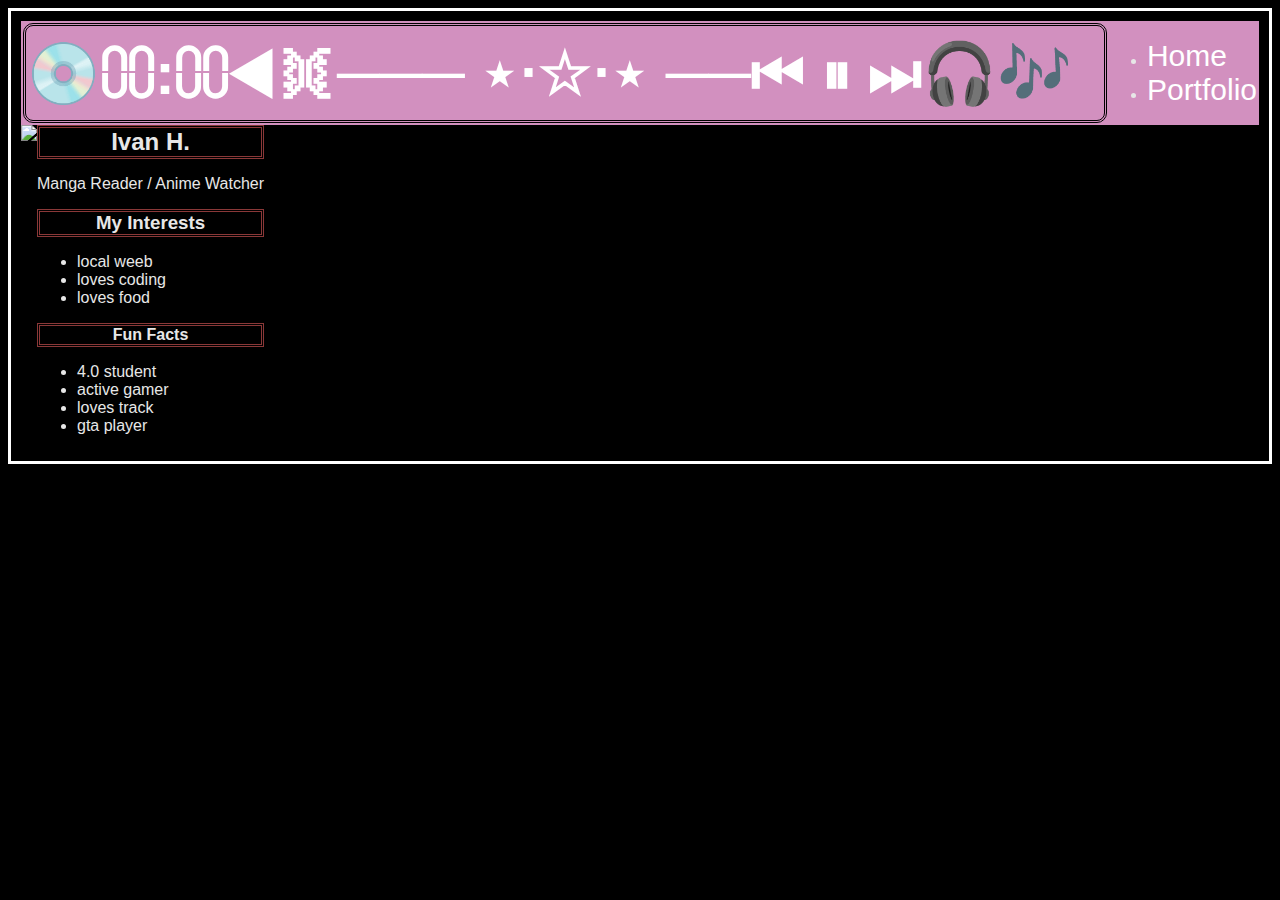
==== index.html @ 25329ac1 "add index.html and css files" ====
<!DOCTYPE HTML>
<html>
    <head>
          <title>Ivan's Website </title>
         <link rel="stylesheet" href="style.css">
    </head>

    <body>
       <div>
      <nav>
      <h1>💿⩇⩇:⩇⩇◀𐦍─── ⋆⋅☆⋅⋆ ──⏮ ⏸ ⏭🎧🎶</h1>
      <ul>
       <li> 
        <a href="index.html"> Home </a>
       </li>
       <li> 
        <a href="portfolio.html"> Portfolio </a>
       </li>

      </ul>
      </nav>
        <main>
           <div>
           <!-- Sidebar section -->
    <img src="https://i1.sndcdn.com/artworks-WgvJa6tUaOEbWPKk-DwH4oA-t500x500.jpg">
    </div>
              <!-- Content Section-->
   <div>
    <h2> Ivan H. </h2>
    <p> Manga Reader /  Anime Watcher</p>
    <!-- Interests section -->
    <div>
        <h3>My Interests</h3>
        <ul>
            <li>local weeb</li>
            <li>loves coding</li>
            <li>loves food</li>
        </ul>
         <h4>Fun Facts</h4>
         <ul>
            <li>4.0 student</li>
            <li>active gamer</li>
            <li>loves track</li>
            <li>gta player</li>



         </ul>
    </div>
</div>
<div id="all-contents">
    <div class="sidebar"></div>
 </div>
        </main>
       </div>
    </body>
</html>
---- style.css ----
body {
    background: rgb(0, 0, 0);
    color: rgb(231, 231, 231);
    padding: 10px;
    font-family: Impact, Haettenschweiler, 'Arial Narrow Bold', sans-serif;
    border-width: 30;
    border-style: solid;
    border-color: rgb(255, 255, 255);
}
#all-contents {
  max-width: 80px;
    margin: auto;
}

/* navigation menu */
nav {
    background: rgb(210, 144, 191);
   margin: 0 auto;
    display: flex;
    padding: 2px;
}

h1 {
    display: flex;
    align-items: center;
    color: rgb(255, 255, 255);
    font-size: 60px;
    flex: 2;
    margin: 0;
    border-width: 40;
    border-radius: 10px;
    border-style: double;
    border-color: rgb(0, 0, 0);
}
#nav-ul {
    list-style-image:none;
}
.nav-li {
    display: inline-block;
    padding: 10px;
    
}
a {
    text-decoration: rgb(179, 32, 32);
    color: #ffffff;
 font-size: 30px;
 
}

/* main container area beneath menu */
main {
    background: rgb(0, 0, 0);
    display: flex;
}
.sidebar {
    margin-right: 20px;
    padding: 10px;
    
    
}
.sidebar-img {
    width: 10px;
    max-width: 10px;
    height: auto;
    
}
.content {
    flex: 1;
    padding: 10px;
}

/* portfolio styles */
#interests {
    border: 4px rgb(255, 255, 255) ridge;
    padding: 8px;
    text-align: right;
    border-width: 30;
    border-style: solid;
    border-color: rgb(255, 255, 255);
}
h2, h3, h4 {
    margin: 0px;
    text-align: center;
    border: outset;
    border-width: 30;
    border-style: double;
    border-color: rgba(181, 73, 73, 0.759);
}
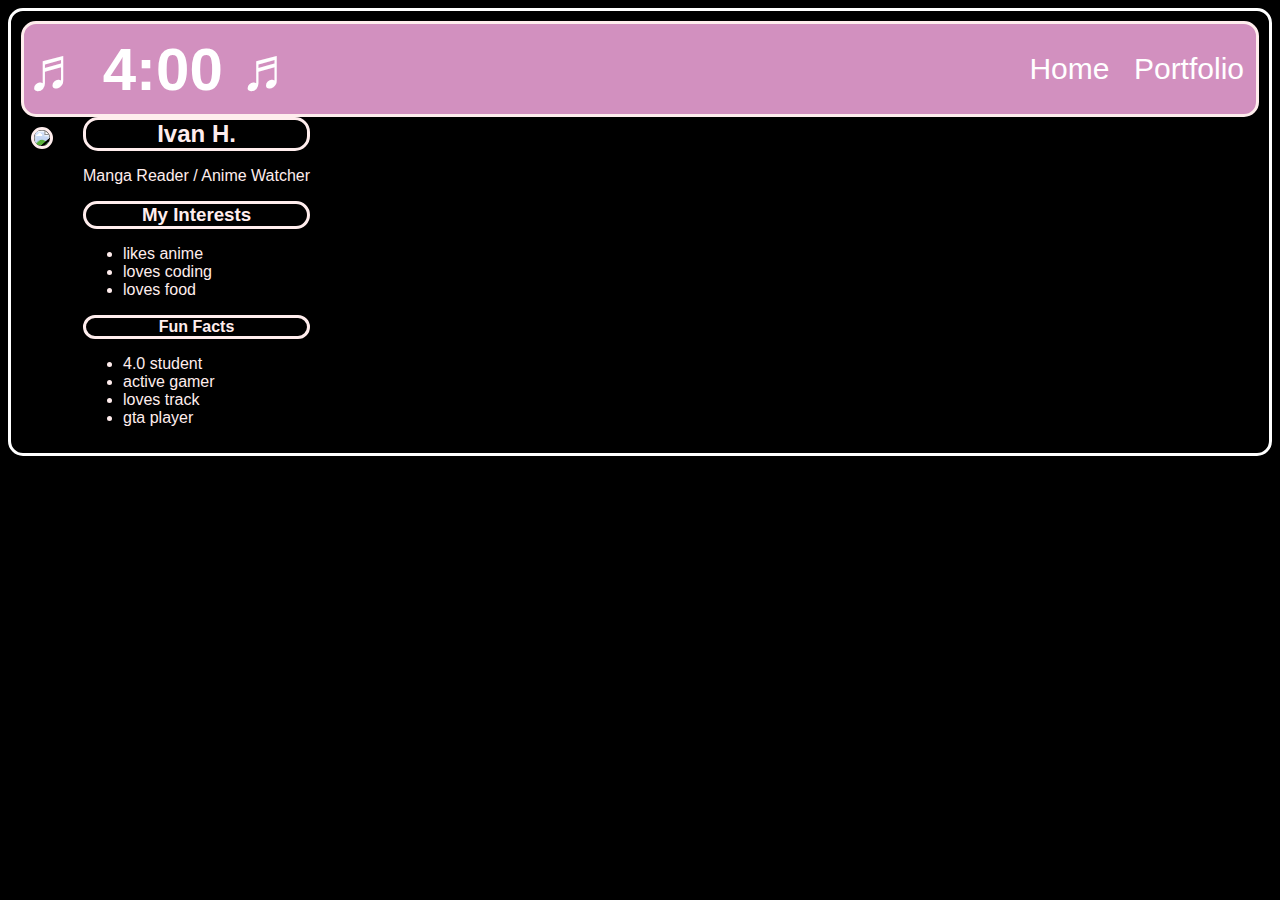
==== commit 62cd717d: "add index.html and css files" ====
--- a/index.html
+++ b/index.html
@@ -1,57 +1,59 @@
 <!DOCTYPE HTML>
 <html>
-    <head>
-          <title>Ivan's Website </title>
-         <link rel="stylesheet" href="style.css">
-    </head>
 
-    <body>
-       <div>
-      <nav>
-      <h1>💿⩇⩇:⩇⩇◀𐦍─── ⋆⋅☆⋅⋆ ──⏮ ⏸ ⏭🎧🎶</h1>
-      <ul>
-       <li> 
-        <a href="index.html"> Home </a>
-       </li>
-       <li> 
-        <a href="portfolio.html"> Portfolio </a>
-       </li>
+<head>
+    <title>Ivan's Website </title>
+    <link rel="stylesheet" href="style.css">
+</head>
 
-      </ul>
-      </nav>
+<body>
+    <div>
+        <nav>
+            <h1>♬ 4:00 ♬</h1>
+            <ul class="nav-ul">
+                <li class="nav-li">
+                    <a href="index.html"> Home </a>
+                </li>
+                <li class="nav-li">
+                    <a href="portfolio.html"> Portfolio </a>
+                </li>
+
+            </ul>
+        </nav>
         <main>
-           <div>
-           <!-- Sidebar section -->
-    <img src="https://i1.sndcdn.com/artworks-WgvJa6tUaOEbWPKk-DwH4oA-t500x500.jpg">
-    </div>
-              <!-- Content Section-->
-   <div>
-    <h2> Ivan H. </h2>
-    <p> Manga Reader /  Anime Watcher</p>
-    <!-- Interests section -->
-    <div>
-        <h3>My Interests</h3>
-        <ul>
-            <li>local weeb</li>
-            <li>loves coding</li>
-            <li>loves food</li>
-        </ul>
-         <h4>Fun Facts</h4>
-         <ul>
-            <li>4.0 student</li>
-            <li>active gamer</li>
-            <li>loves track</li>
-            <li>gta player</li>
+                <!-- Sidebar section -->
+                <div class="sidebar">
+                    <img class="sidebar-img" src="https://i1.sndcdn.com/artworks-WgvJa6tUaOEbWPKk-DwH4oA-t500x500.jpg">
+                </div>
+                <!-- Content Section-->
+                <div>
+                    <h2> Ivan H. </h2>
+                    <p> Manga Reader / Anime Watcher</p>
+                    <!-- Interests section -->
+                    <div>
+                        <h3>My Interests</h3>
+                        <ul>
+                            <li>likes anime</li>
+                            <li>loves coding</li>
+                            <li>loves food</li>
+                        </ul>
+                        <h4>Fun Facts</h4>
+                        <ul>
+                            <li>4.0 student</li>
+                            <li>active gamer</li>
+                            <li>loves track</li>
+                            <li>gta player</li>
 
 
 
-         </ul>
+                        </ul>
+                    </div>
+                </div>
+                <div id="all-contents">
+                    <div class="sidebar"></div>
+                </div>
+        </main>
     </div>
-</div>
-<div id="all-contents">
-    <div class="sidebar"></div>
- </div>
-        </main>
-       </div>
-    </body>
+</body>
+
 </html>--- a/style.css
+++ b/style.css
@@ -1,11 +1,12 @@
 body {
     background: rgb(0, 0, 0);
-    color: rgb(231, 231, 231);
+    color: rgb(255, 237, 237);
     padding: 10px;
     font-family: Impact, Haettenschweiler, 'Arial Narrow Bold', sans-serif;
     border-width: 30;
     border-style: solid;
     border-color: rgb(255, 255, 255);
+    border-radius: 15px;
 }
 #all-contents {
   max-width: 80px;
@@ -15,8 +16,10 @@
 /* navigation menu */
 nav {
     background: rgb(210, 144, 191);
-   margin: 0 auto;
+    margin: 0 auto;
     display: flex;
+    border:solid;
+    border-radius: 15px;
     padding: 2px;
 }
 
@@ -25,12 +28,10 @@
     align-items: center;
     color: rgb(255, 255, 255);
     font-size: 60px;
+    text-align: center;
     flex: 2;
     margin: 0;
-    border-width: 40;
-    border-radius: 10px;
-    border-style: double;
-    border-color: rgb(0, 0, 0);
+
 }
 #nav-ul {
     list-style-image:none;
@@ -41,7 +42,7 @@
     
 }
 a {
-    text-decoration: rgb(179, 32, 32);
+    text-decoration: rgb(255, 255, 255);
     color: #ffffff;
  font-size: 30px;
  
@@ -59,30 +60,50 @@
     
 }
 .sidebar-img {
-    width: 10px;
-    max-width: 10px;
+    width: 400px;
+    max-width: 400px;
     height: auto;
+    border: solid;
+    border-radius: 15px;
     
 }
 .content {
     flex: 1;
-    padding: 10px;
+    padding: 100px;
+}
+.interests {
+    border: 4px silver ridge;
+    padding: 8px;
 }
 
-/* portfolio styles */
-#interests {
-    border: 4px rgb(255, 255, 255) ridge;
-    padding: 8px;
-    text-align: right;
-    border-width: 30;
-    border-style: solid;
-    border-color: rgb(255, 255, 255);
-}
 h2, h3, h4 {
     margin: 0px;
     text-align: center;
-    border: outset;
-    border-width: 30;
-    border-style: double;
-    border-color: rgba(181, 73, 73, 0.759);
+    border:solid;
+    border-radius: 15px ;
 }
+         /* portfolio styles */
+         .content h1 {
+            color: black;
+        }
+
+        #portfolio {
+            list-style-type: none;
+            padding-left: 0;
+        }
+
+        #portfolio li {
+            background: #fff;
+            padding: 10px;
+            border-radius: 10px;
+            margin-bottom: 10px;
+        }
+
+        #portfolio li:hover {
+            background: #eee;
+        }
+
+        #portfolio a {
+            text-decoration: none;
+            color: #454545;
+        }